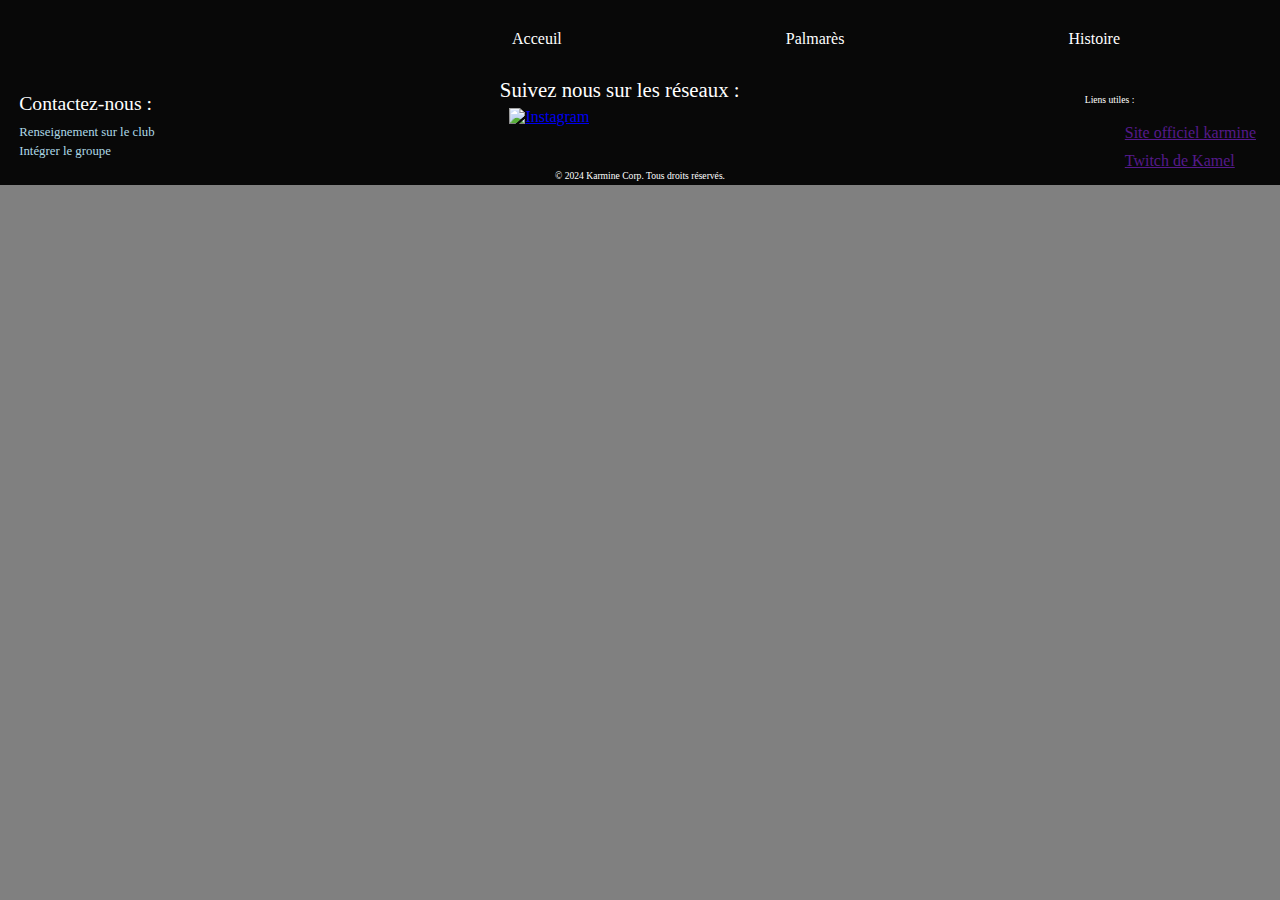
==== histoire.html @ 14dcd57f "Add files via upload" ====
<!DOCTYPE html>
<html lang="fr">
<head>
    <meta charset="UTF-8">
    <meta name="viewport" content="width=device-width, initial-scale=1.0">
    <title>Document</title>
    <link rel="stylesheet" href="histoire.css">
</head>
<body>
    <header>
        <img id="Logo" src="Image/Index/KarmineLogo.png" alt="">
        <nav>
            <a class="navMid" href="index.html">Acceuil</a>
            <a class="navMid" href="palmares.html">Palmarès</a>
            <a class="navMid" href="histoire.html">Histoire</a>
        </nav>
    </header>
    <main>

    </main>
    <footer>
        <div id="basDePage">
            <div id="contact">
                <p>Contactez-nous : </p>
                <a href="mailto:liviocrd@icloud.com">Renseignement sur le club</a>
                <a href="mailto:livio.cardinal@std.heh.be">Intégrer le groupe</a>
            </div>
            <div id="reseaux">
                <p>Suivez nous sur les réseaux : </p>
                <a href="https://www.instagram.com/?hl=fr"><img src="Image/Réseaux/Instagram.png" alt="Instagram"></a>
                <a><img src="Image/Réseaux/X.png" alt=""></a>
                <a><img src="Image/Réseaux/Youtube.png" alt=""></a>
                <a><img src="Image/Réseaux/TikTok.png" alt=""></a>
            </div>
            <div id="lienExterne">
                <p>Liens utiles :</p>
                <ul>
                    <li><a href="">Site officiel karmine</a></li>
                    <li><a href="">Twitch de Kamel</a></li>
                </ul>
            </div>
        </div>
        <p id="droit">&copy; 2024 Karmine Corp. Tous droits réservés.</p>
    </footer>
</body>
</html>
---- histoire.css ----
html{
    background-color: #808080;
}

body{
    margin: 0;
}

header{
    display: flex;
    justify-content: space-between;
    align-items: center;
    background-color: #080808;
    overflow: hidden;
}

#Logo{
    width: 60px;
    padding: 0 10em 0 10em;
}

nav{
    display: flex;
    padding-right: 3em;
}

nav a{
    padding: 30px 7em 30px 7em;
    text-decoration: none;
    color:white;
}

nav a:hover{
    background-color: #414141;
}
#basDePage{
    display: flex;
    justify-content: space-between;
}

#contact{
    display: flex;
    flex-direction: column;
    padding: 0 0 0 1.2em;
}

#contact a{
    font-size: 0.8em;
    text-decoration: none;
    line-height: 1.5em;
    color: lightblue;
}

#contact p {
    font-size: 1.23em;
    padding: 0.7em 0 0 0;
    margin: 0 0 0.4em 0;
}

#reseaux p{
    margin: 0;
    padding: 0 0 0.3em 0;
    text-align: center;
    font-size: 1.3em;
}

#reseaux a{
    padding: 0 0.6em 0 0.6em;
    display: inline-block;
}

#reseaux img{
    height: 40px;
}

#lienExterne{
    padding: 0.4em 0 0 0;
    margin: 0 1.5em 0 0;
}

#lienExterne ul li{
    padding: 0.6em 0 0 0;
    list-style: none;
}

#droit{
    margin: 0;
    padding-bottom: 0.4em;
    text-align: center;
}

footer p {
    font-size: 0.6em;
    padding: 0;
}

footer ul {
    margin: 0;
}

footer {
    background-color: #080808;
    color: white;
}

footer a:hover{
    background-color: #414141;
}
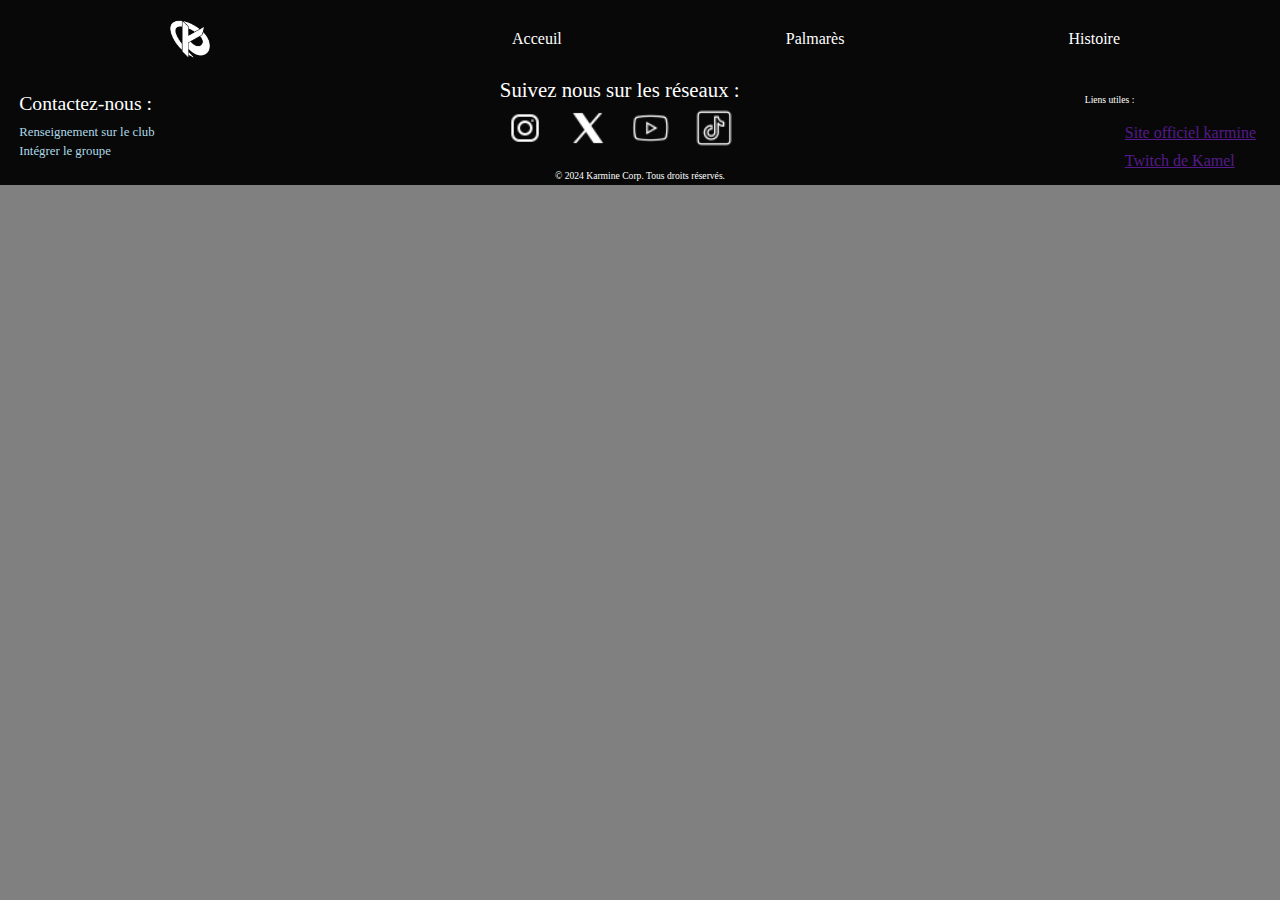
==== commit 13c2570b: "Update histoire.html" ====
--- a/histoire.html
+++ b/histoire.html
@@ -8,7 +8,7 @@
 </head>
 <body>
     <header>
-        <img id="Logo" src="Image/Index/KarmineLogo.png" alt="">
+        <img id="Logo" src="KarmineLogo.png" alt="">
         <nav>
             <a class="navMid" href="index.html">Acceuil</a>
             <a class="navMid" href="palmares.html">Palmarès</a>
@@ -27,10 +27,10 @@
             </div>
             <div id="reseaux">
                 <p>Suivez nous sur les réseaux : </p>
-                <a href="https://www.instagram.com/?hl=fr"><img src="Image/Réseaux/Instagram.png" alt="Instagram"></a>
-                <a><img src="Image/Réseaux/X.png" alt=""></a>
-                <a><img src="Image/Réseaux/Youtube.png" alt=""></a>
-                <a><img src="Image/Réseaux/TikTok.png" alt=""></a>
+                <a href="https://www.instagram.com/?hl=fr"><img src="Instagram.png" alt="Instagram"></a>
+                <a><img src="X.png" alt=""></a>
+                <a><img src="Youtube.png" alt=""></a>
+                <a><img src="TikTok.png" alt=""></a>
             </div>
             <div id="lienExterne">
                 <p>Liens utiles :</p>
@@ -43,4 +43,4 @@
         <p id="droit">&copy; 2024 Karmine Corp. Tous droits réservés.</p>
     </footer>
 </body>
-</html>+</html>
